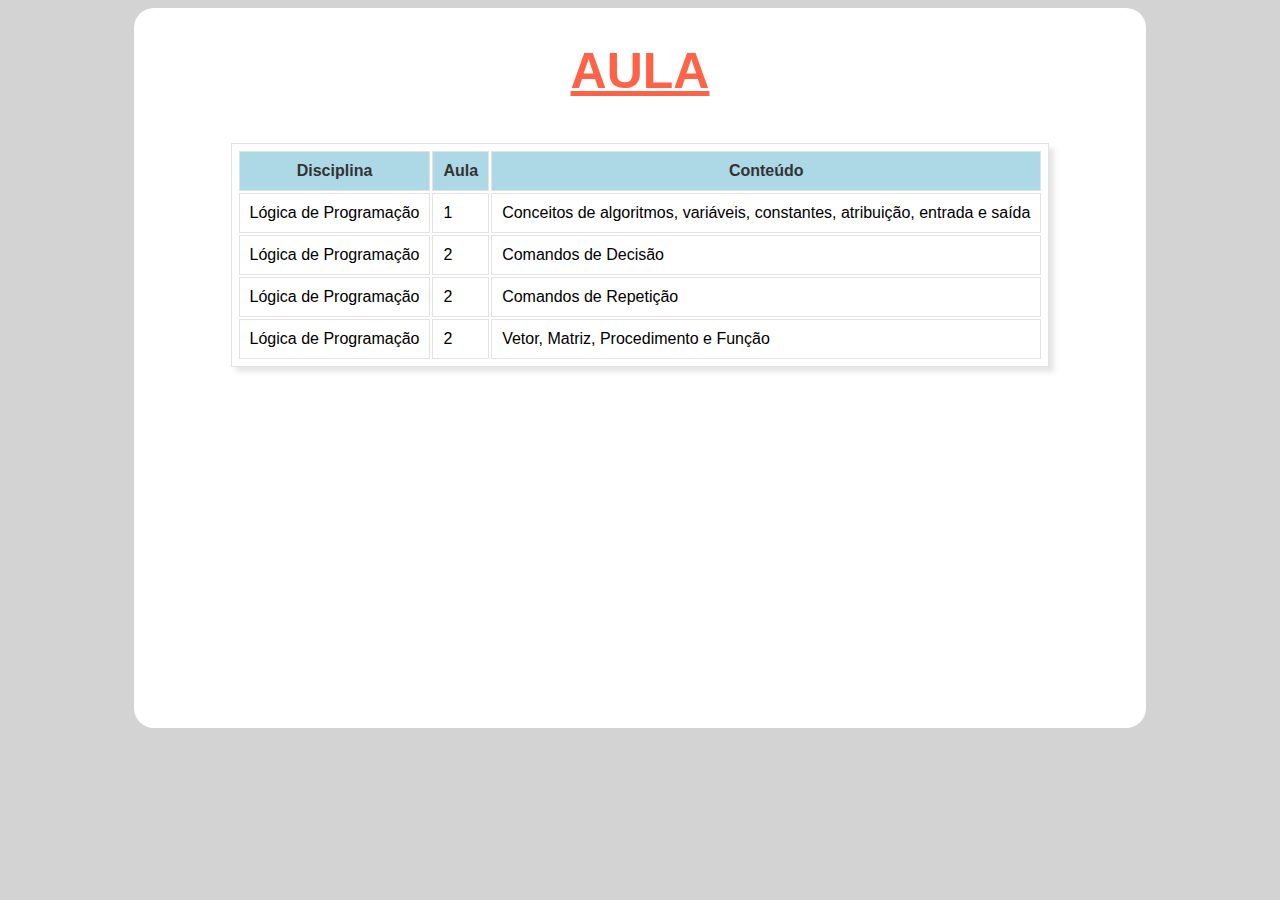
==== aula 6/aula.html @ d80cabd1 "some updates" ====
<!DOCTYPE html>
<html lang="pt-br">
<head>
    <meta charset="UTF-8">
    <meta name="viewport" content="width=device-width, initial-scale=1.0">
    <title>Aula 6 - Tabela</title>
    <style>
        * {
            font-family: Arial, Helvetica, sans-serif;
        }

        main {
            margin: auto;
            padding: auto;
            width: 80%;
            height: 80vh;
            background-color: white;
            border-radius: 20px;
            display: flex;
            flex-direction: column;
        }

        div {
            margin-left: auto;
            margin-right: auto;
            width: fit-content;
        }

        body {
            background-color: lightgray;
        }

        h1 {
            text-align: center;
            text-decoration: underline;
            color: tomato;
            font-size: 50px;
        }

        table{
            padding: 5px;
            margin: 10px;
            border: 1px solid rgb(228, 226, 226);
            box-shadow: 5px 5px 5px rgba(88, 87, 87, 0.150);
        }

        thead {
            background-color: lightblue;
            font-weight: bold;
            text-align: center;
            color: rgb(52, 51, 51)
        }

        thead > tr > td:hover {
            background-color: tomato;
        }

        tbody > tr > td:hover {
            background-color: aqua;
        }

        td {
            padding: 10px;
            border: 1px solid rgb(228, 226, 226);
            transition: 1s ease;
            cursor: pointer;
        }

        a {
            text-decoration: none;
            color: rgb(52, 51, 51);
            transition: 1.5s ease;
        }
        a:hover {
            color: rgb(87, 87, 247);
            text-decoration: underline;
        }

        li {
            list-style: none;
            margin-right: 50px;
        }

        ul {
            display: flex;
            flex-wrap: wrap;
        }
    </style>
</head>
<body>
    <main>
        <h1>AULA</h1>
       
        <div>
            <table>
                <thead>
                    <tr>
                        <td><a href="tabela.html">Disciplina</a></td>
                        <td><a href="aula.html">Aula</a></td>
                        <td><a href="conteudo.html">Conteúdo</a></td>
                    </tr>
                </thead>
                <tbody>
                    <tr>
                        <td>Lógica de Programação</td>
                        <td>1</td>
                        <td>Conceitos de algoritmos, variáveis, constantes, atribuição, entrada e saída</td>
                    </tr>
                    <tr>
                        <td>Lógica de Programação</td>
                        <td>2</td>
                        <td>Comandos de Decisão</td>
                    </tr>
                    <tr>
                        <td>Lógica de Programação</td>
                        <td>2</td>
                        <td>Comandos de Repetição</td>
                    </tr>
                    <tr>
                        <td>Lógica de Programação</td>
                        <td>2</td>
                        <td>Vetor, Matriz, Procedimento e Função </td>
                    </tr>
                </tbody>
            </table>
        </div>
    </main>
</body>
</html>
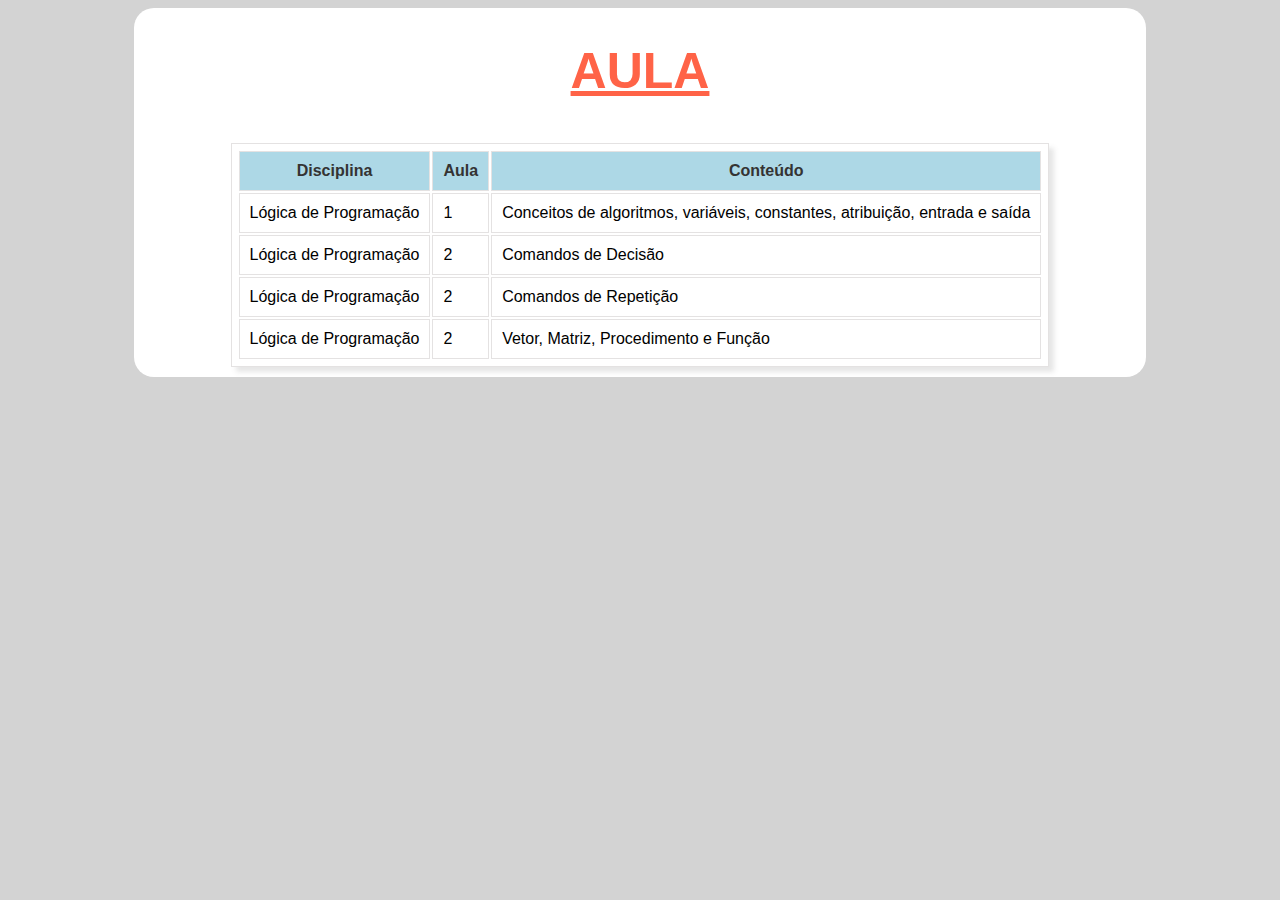
==== commit b27078f6: "updates" ====
--- a/aula 6/aula.html
+++ b/aula 6/aula.html
@@ -13,7 +13,7 @@
             margin: auto;
             padding: auto;
             width: 80%;
-            height: 80vh;
+            height: fit-content;
             background-color: white;
             border-radius: 20px;
             display: flex;
